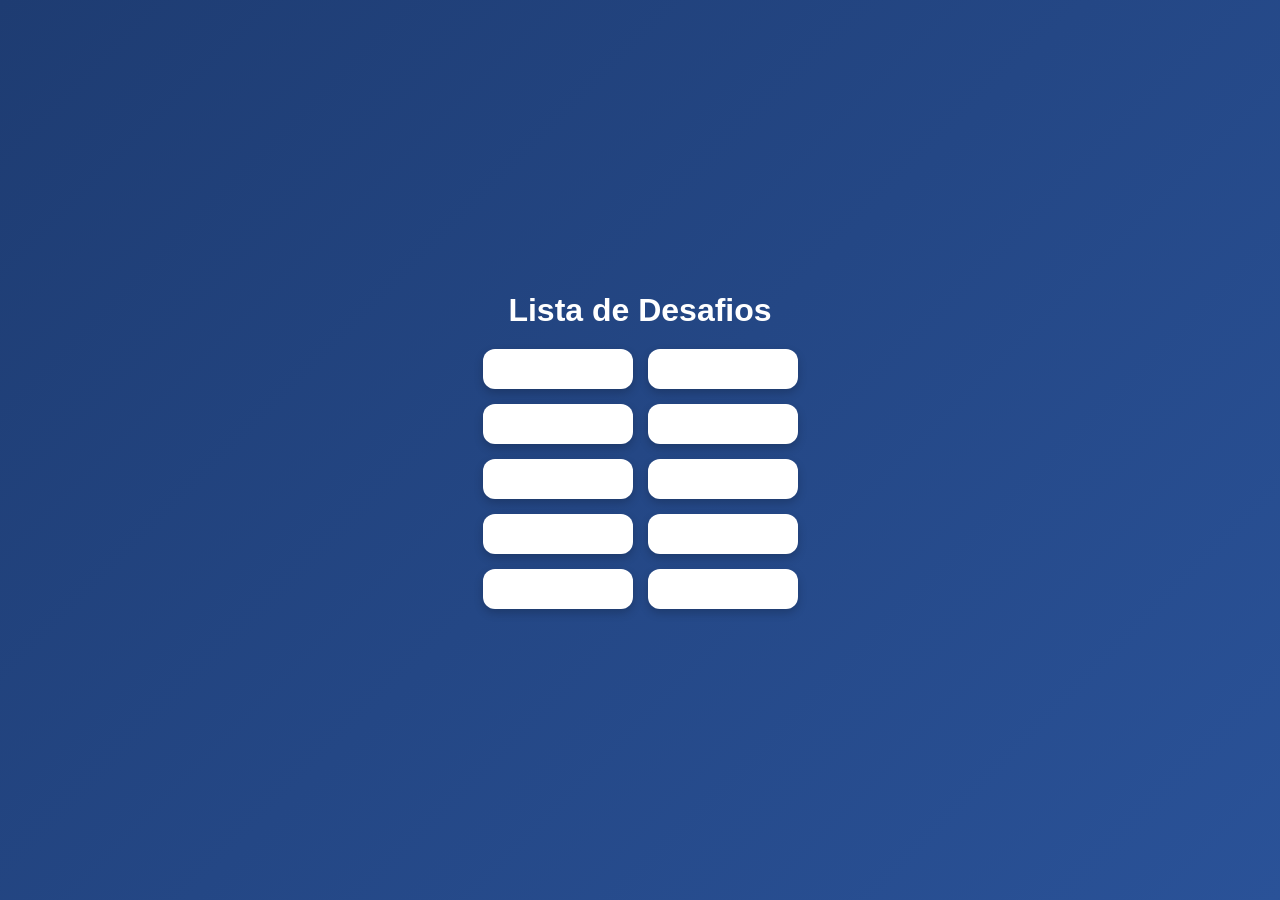
==== index.html @ 19e5af0e "Add files via upload" ====
<!DOCTYPE html>
<html lang="pt-BR">
<head>
  <meta charset="UTF-8">
  <meta name="viewport" content="width=device-width, initial-scale=1.0">
  <title>Lista de Desafios</title>
  <link rel="stylesheet" href="style.css">
</head>
<body>

  <div class="container">
    <h1>Lista de Desafios</h1>

    <div class="grid">
      <a href="teste 01/index.html" class="card"></a>
      <a href="teste 02/index.html" class="card"></a>
      <a href="teste 03/index.html" class="card"></a>
      <a href="teste 04/index.html" class="card"></a>
      <a href="teste 05/index.html" class="card"></a>
      <a href="teste 06/index.html" class="card"></a>
      <a href="teste 07/index.html" class="card"></a>
      <a href="teste 08/index.html" class="card"></a>
      <a href="teste 09/index.html" class="card"></a>
      <a href="teste 10/index.html" class="card"></a>
    </div>
  </div>
     <link rel="stylesheet" href="style.CSS">
</body>
</html>
---- style.css ----
* {
  margin: 0;
  padding: 0;
  box-sizing: border-box;
}

body {
  font-family: Arial, sans-serif;
  background: linear-gradient(135deg, #1e3c72, #2a5298);
  height: 100vh;
  display: flex;
  justify-content: center;
  align-items: center;
}

.container {
  text-align: center;
}

h1 {
  color: white;
  margin-bottom: 20px;
}

.grid {
  display: grid;
  grid-template-columns: repeat(2, 150px);
  gap: 15px;
  justify-content: center;
}

.card {
  background: white;
  padding: 20px;
  text-decoration: none;
  color: #333;
  border-radius: 12px;
  font-weight: bold;
  box-shadow: 0 4px 10px rgba(0,0,0,0.2);
  transition: 0.3s;
}

.card:hover {
  transform: translateY(-5px) scale(1.05);
  background: #007bff;
  color: white;
}
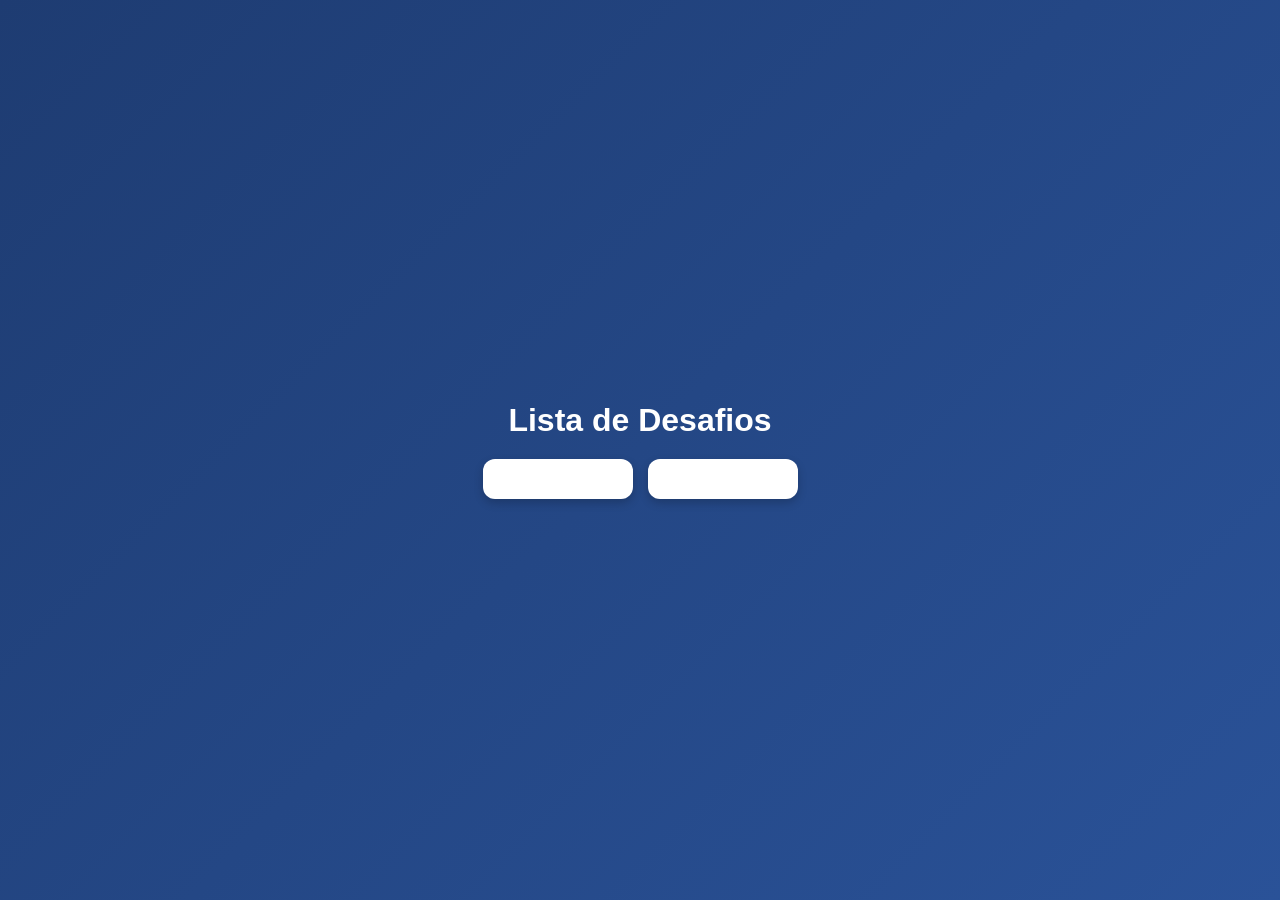
==== commit 8059293f: "Update index.html" ====
--- a/index.html
+++ b/index.html
@@ -12,18 +12,11 @@
     <h1>Lista de Desafios</h1>
 
     <div class="grid">
-      <a href="teste 01/index.html" class="card"></a>
-      <a href="teste 02/index.html" class="card"></a>
-      <a href="teste 03/index.html" class="card"></a>
+      <a href="matriz cinema/index.html" class="card"></a>
       <a href="teste 04/index.html" class="card"></a>
-      <a href="teste 05/index.html" class="card"></a>
-      <a href="teste 06/index.html" class="card"></a>
-      <a href="teste 07/index.html" class="card"></a>
-      <a href="teste 08/index.html" class="card"></a>
-      <a href="teste 09/index.html" class="card"></a>
-      <a href="teste 10/index.html" class="card"></a>
+
     </div>
   </div>
      <link rel="stylesheet" href="style.CSS">
 </body>
-</html>+</html>
